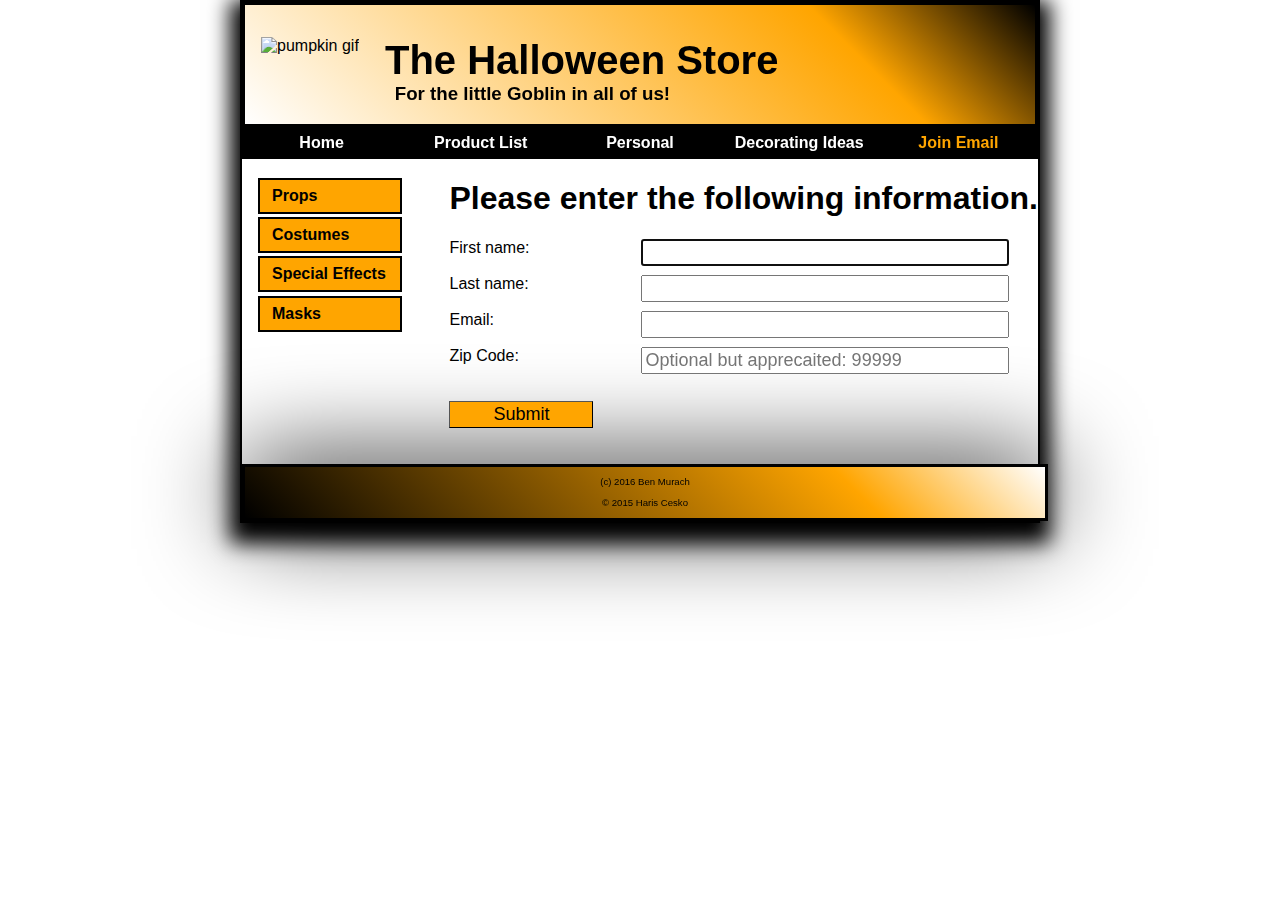
==== web/email.html @ c2d7adae "Exercise 8 v1" ====
<!DOCTYPE html>
<!--
(c) Haris Cesko 9/14/15
-->

<html lang="en">
<head>
	<meta charset="utf-8" />
        <link rel="stylesheet" type="text/css" href="styles/email.css" />
	<title>Halloween Store</title>
</head>

<body>
    

    
    <header>
        <img src="images/pumpkin.gif" alt="pumpkin gif"/>
        <h2 id="store">The Halloween Store</h2>
        <h3 id="goblin">For the little Goblin in all of us!</h3>
    </header>
    
    <nav>
      <ul id="menuBar">
          <li><a href="index.html" title="Home Page" style="text-decoration:none;"><b>Home</b></a></li>
        <li><a href="Products/productList.html" title="Product List" style="text-decoration:none;"><b>Product List</b></a></li>
        <li><a href="personal/index.html" title="Personal Information" style="text-decoration:none;"><b>Personal</b></a></li>
        <li><a href="decorating/index.html" title="Decorating Ideas" style="text-decoration:none;"><b>Decorating Ideas</b></a></li>
        <li><a href="email.html" title="Join Email List" class="current" style="text-decoration:none;"><b>Join Email</b></a></li>
      </ul>
    </nav>
      
    <aside>
        <ul id="sideBar">
            <li><a href='http://imgur.com/r/CatGifs/2dJ6c6W'>Props</a></li>
            <li><a href='http://imgur.com/r/CatGifs/2dJ6c6W'>Costumes</a></li>
            <li><a href='http://imgur.com/r/CatGifs/2dJ6c6W'>Special Effects</a></li>
            <li><a href='http://imgur.com/r/CatGifs/2dJ6c6W'>Masks</a></li>
        </ul>
    </aside>
    
    <article>
        <h1><b>Please enter the following information.</b></h1>
        <form>
            <label>First name:  </label>
            <input type="text" name="First name:" autofocus="">
            <br>
            <label>Last name:  </label>
            <input type="text" name="Last name:">
            <br>
            <label>Email:  </label>
            <input type="text" name="Email:">
            <br>
            <label id="zip">Zip Code: </label>
            <input type="text" name="Zip Code:" placeholder="Optional but apprecaited: 99999">
            <br>
            <br>
            <input id="submit" type="button" value="Submit" onClick="parent.location='subscribe.html'">
        </form>
    </article>
    
    <div>
        <footer>    
            <p>(c) 2016 Ben Murach</p>
            <p>&COPY; 2015 Haris Cesko</p>
        </footer>   
    </div>
</body>

</html>
---- web/styles/email.css ----
/* Copyright 2015 Haris Cesko */

html {
    font-family: Arial;
    background-image: url('../images/bats.gif');
    background-repeat: repeat; 
}

body {
   width: 800px;
   background-color: white;
   margin: 0 auto 0 auto; 
   border: 2px solid black;
   box-shadow: 0 10px 20px 10px black;
   box-sizing: border-box;
}

#menuBar li:hover > a {
  background: grey;
  color: black;
  position: relative;
}

nav  {
  background: black;
  height: 2em;
}

nav li {
  float: left;
  list-style: none;
  margin: 0;
  padding: 0;
  position: relative;
  text-align: center;
  width: 20%;
}

nav ul {
  float: left;
  list-style: none;
  margin: 0;
  padding: 0;
  background: black;
  height: 2em;
  width: 100%;
}

nav li a {
  color: white;
  display: block;
  line-height: 2em;
  text-decoration: none;
}


#menuBar li:hover > a {
  background: grey;
  color: black;
  position: relative;
}

nav li a.current {
  color: orange;
}

aside#sideBar {
    float: left;
    width: 160px;
    background-color: white;
}

aside {
  float: left;
  width: 160px;
}

aside ul {
  list-style: none;
  margin: 0;
  padding: 0;
}

aside li {
  list-style: none;
  margin: 0;
  padding: 0;
  margin: 0 0 .2em 1em;
}

aside li:first-child {
  margin-top: 1.2em;
}

aside li a {

  background: orange;
  border: 2px solid black;
  color: black;
  display: block;
  line-height: 2em;
  font-size: 1em;
  font-weight: bold;
  margin-bottom: .25em;
  padding-left: .75em;
  padding-right: .2em;
  text-decoration: none;

}

aside li a:last-child {
  margin-bottom: 0;
}

aside li a:hover {
  color: black;
}

header {
    border: solid black;
    background-color: orange;
    background: linear-gradient(45deg, white, orange 75%, black); 
}

h2#store {
    padding-left: 3.5em;
    margin-bottom: 0em;
    font-size: 250%;
}

h3#goblin {
    padding-left: 8em;
    margin-top: 0em;
}

h2#welcome::first-letter {
    font-size: 200%;
}

img {
    padding-top: 2em;
    padding-left: 1em;
    float: left;
}

li {
    padding-bottom: 0.5em;
}

article {
    float: right;
}

article form input{
    
    width: 20em;
    margin-bottom: 0.5em;
    font-size: 18px;
    
}

form label {
    float: left;
    clear: both;
    width: 12em;
}

#submit {
    background-color: orange;
    margin-bottom: 2em;
    height: 1.5em;
    width: 8em;
    margin-right: 21em;
    border-width: 1px;
    border-color: black;
}


footer {
    clear: both;
    width: 800px;
    font-size: 60%;
    text-align: center;
    border: solid black;
    background-color: orange;
    background: linear-gradient(45deg, black, orange 75%, white);
    box-shadow: 0 0 100px black;
}
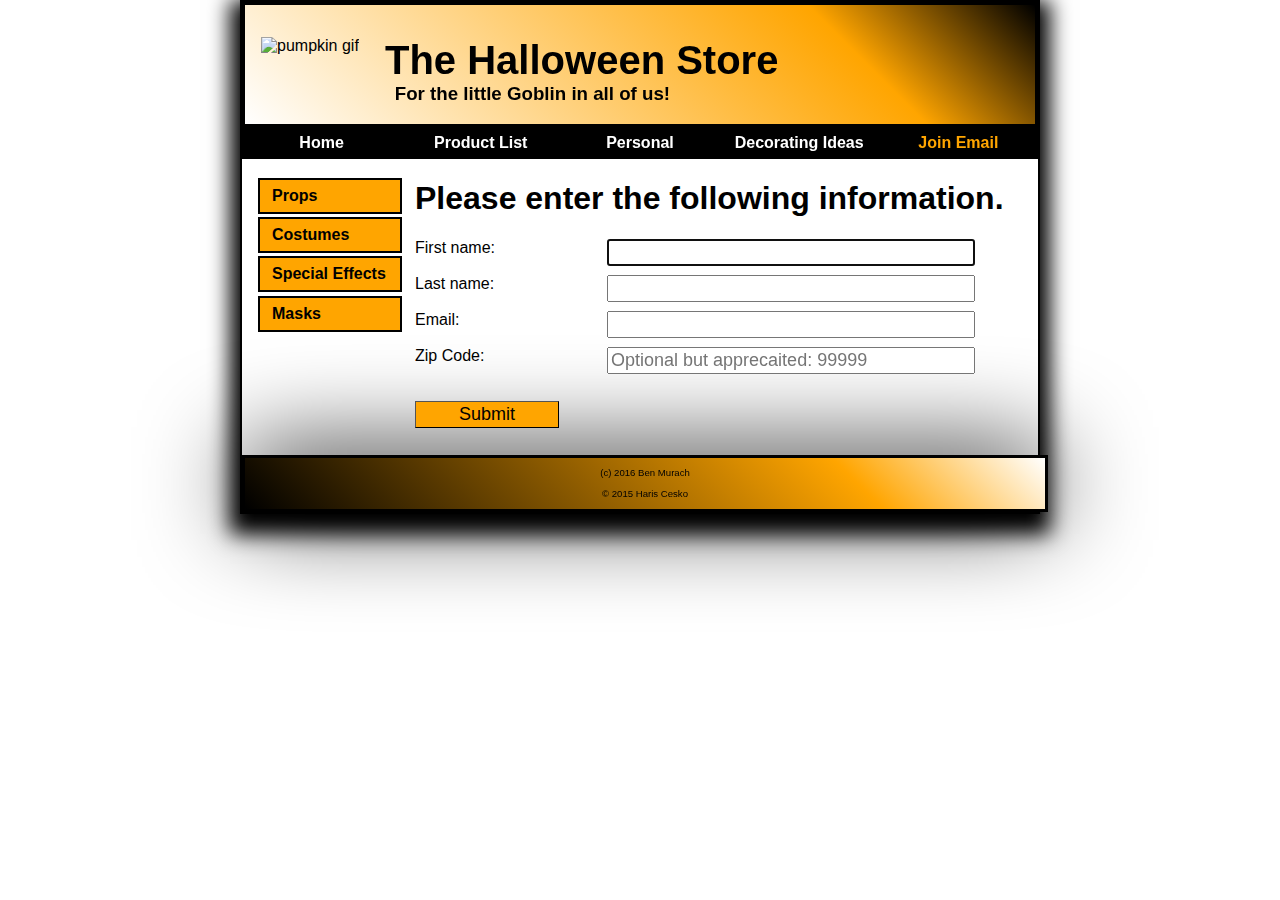
==== commit 50bf3156: "Exercise 1v1.1" ====
--- a/web/email.html
+++ b/web/email.html
@@ -52,7 +52,7 @@
             <input type="text" name="Email:">
             <br>
             <label id="zip">Zip Code: </label>
-            <input type="text" name="Zip Code:" placeholder="Optional but apprecaited: 99999">
+            <input type="text" pattern="^\d{5}$" name="Zip Code:" placeholder="Optional but apprecaited: 99999">
             <br>
             <br>
             <input id="submit" type="button" value="Submit" onClick="parent.location='subscribe.html'">
--- a/web/styles/email.css
+++ b/web/styles/email.css
@@ -148,7 +148,7 @@
 }
 
 article {
-    float: right;
+    float:right;
 }
 
 article form input{
@@ -156,6 +156,7 @@
     width: 20em;
     margin-bottom: 0.5em;
     font-size: 18px;
+    margin-right: 3.5em;
     
 }
 
@@ -167,7 +168,7 @@
 
 #submit {
     background-color: orange;
-    margin-bottom: 2em;
+    margin-bottom: 1.5em;
     height: 1.5em;
     width: 8em;
     margin-right: 21em;
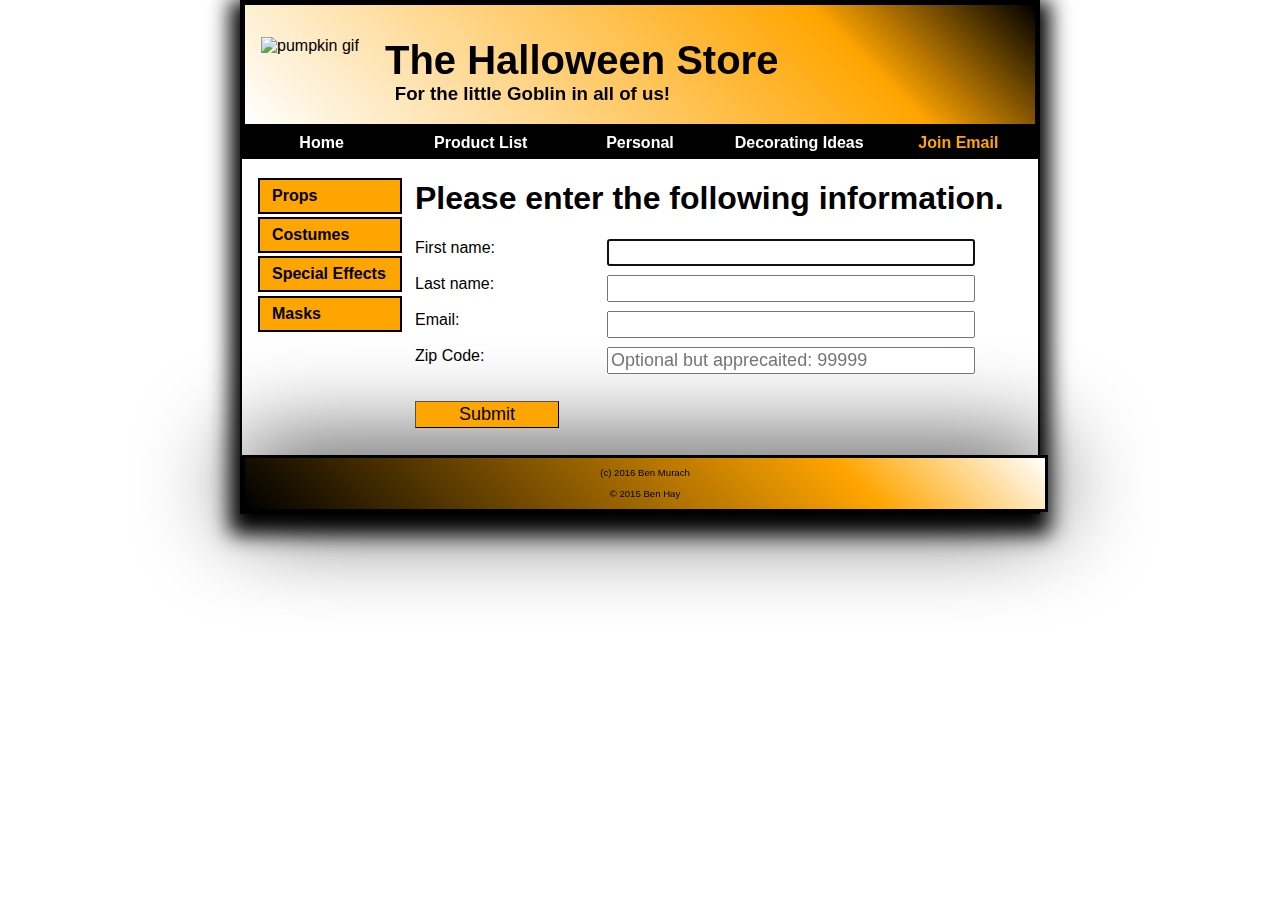
==== commit 622990e9: "Exercise 9" ====
--- a/web/email.html
+++ b/web/email.html
@@ -1,6 +1,6 @@
 <!DOCTYPE html>
 <!--
-(c) Haris Cesko 9/14/15
+(c) Ben Hay 9/25/15
 -->
 
 <html lang="en">
@@ -41,7 +41,7 @@
     
     <article>
         <h1><b>Please enter the following information.</b></h1>
-        <form>
+        <form action="subscribe.html">
             <label>First name:  </label>
             <input type="text" name="First name:" autofocus="">
             <br>
@@ -49,20 +49,20 @@
             <input type="text" name="Last name:">
             <br>
             <label>Email:  </label>
-            <input type="text" name="Email:">
+            <input type="email" required pattern="[^@]+@[^@]+\.[a-zA-Z]{2,6}" name="Email:">
             <br>
             <label id="zip">Zip Code: </label>
-            <input type="text" pattern="^\d{5}$" name="Zip Code:" placeholder="Optional but apprecaited: 99999">
+            <input type="text" required pattern="\d{5}$" name="Zip Code:" placeholder="Optional but apprecaited: 99999">
             <br>
             <br>
-            <input id="submit" type="button" value="Submit" onClick="parent.location='subscribe.html'">
+            <input id="submit" type="submit" value="Submit">
         </form>
     </article>
     
     <div>
         <footer>    
             <p>(c) 2016 Ben Murach</p>
-            <p>&COPY; 2015 Haris Cesko</p>
+            <p>&COPY; 2015 Ben Hay</p>
         </footer>   
     </div>
 </body>
--- a/web/styles/email.css
+++ b/web/styles/email.css
@@ -1,4 +1,4 @@
-/* Copyright 2015 Haris Cesko */
+/* Copyright 2015 Ben Hay */
 
 html {
     font-family: Arial;
